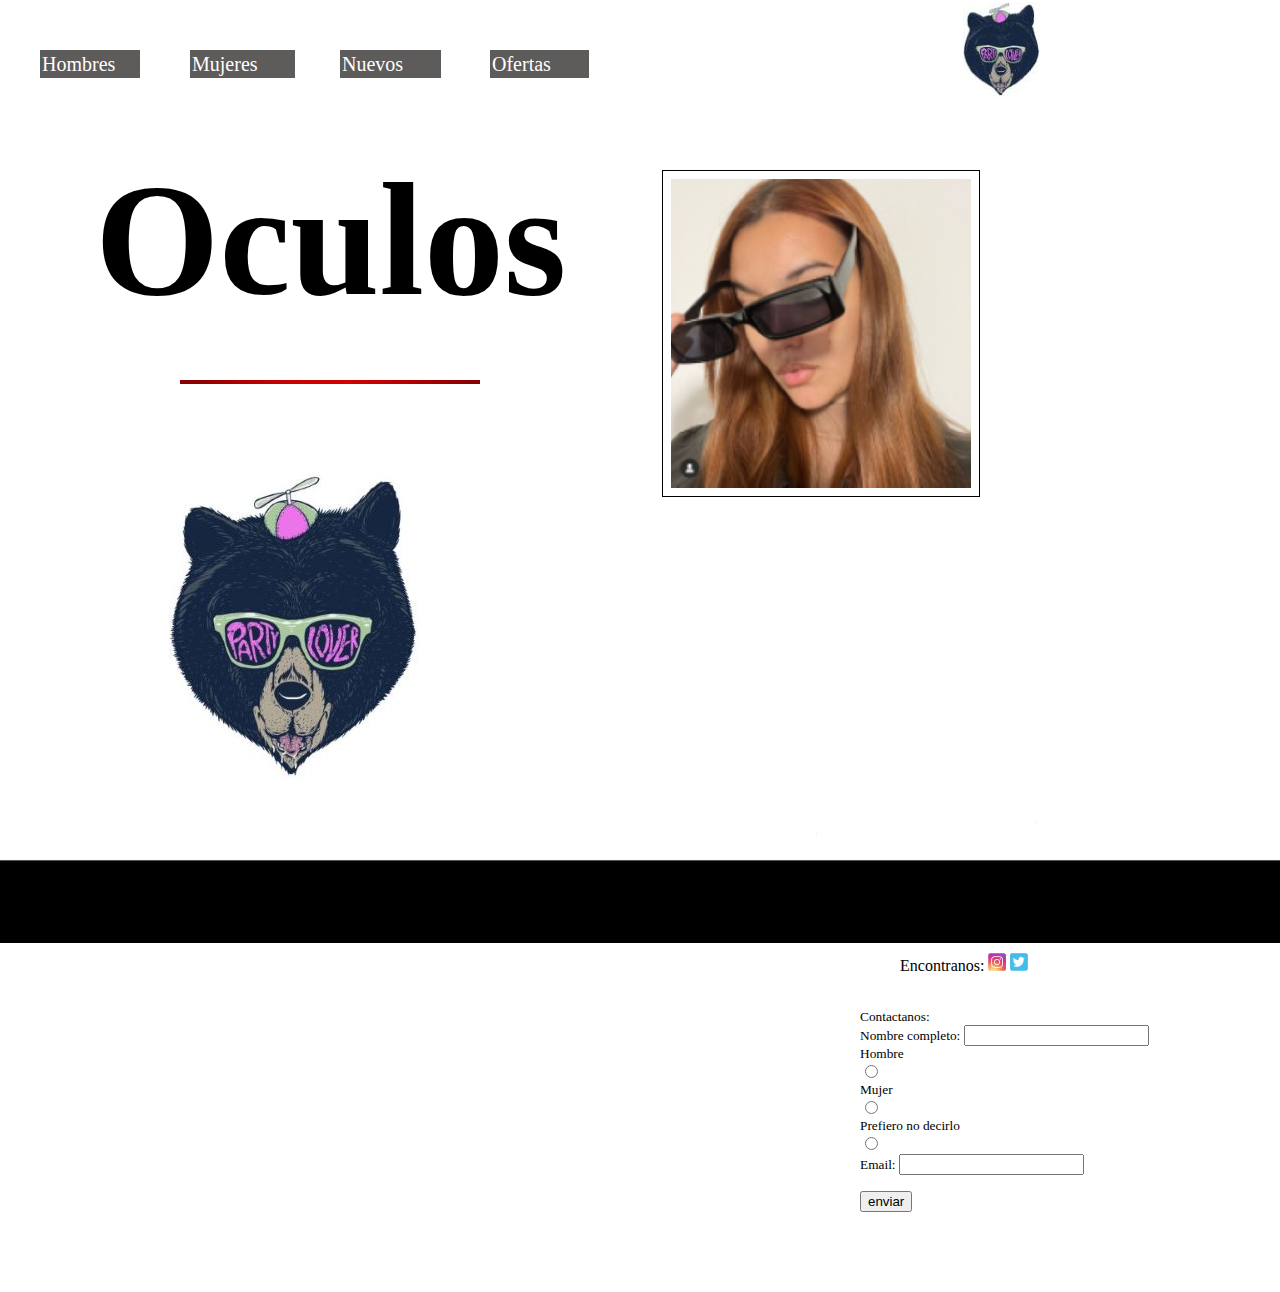
==== index.html @ 780d2036 "Primer commit" ====
<!DOCTYPE html>
<html lang="es">
<head>
    <meta charset="UTF-8">
    <meta http-equiv="X-UA-Compatible" content="IE=edge">
    <meta name="viewport" content="width=device-width, initial-scale=1.0">
    <title>Oculos</title>
    <link rel="stylesheet" href="style.css"/>
    <link rel="stylesheet" type="text oculos" href="//fonts.googleapis.com/css?family=EB+Garamond" />
</head>
<body>  
  <div id="fondoDegrade">  
    <header>
       <div><nav class="menuDeBusquedaPadre">
            <ul><a href="./Paginas/hombres.html"class="menuDeBusqueda" id="menuDeBusqueda-hombres">Hombres</a></ul>
           <ul> <a href="./Paginas/mujere.html"class="menuDeBusqueda"id="menuDeBusqueda-mujeres">Mujeres </a></ul>
           <ul> <a href="./Paginas/nuevos.html"class="menuDeBusqueda"id="menuDeBusqueda-nuevos">Nuevos</a></ul>
            <ul><a href="./Paginas/ofertas.html"class="menuDeBusqueda"id="menuDeBusqueda-ofertas">Ofertas</a></p></ul>
            <ul><img src="./fotos/logo oculos.jpeg" id="logoOculos"></ul>
            <ul class="carritoEscrito">Tu carrito:</ul>
            <ul><a href="./Paginas/carrito.html" id="elCarrito"><img src="./fotos/carritochico.png"></a></ul>
            <header>
        </nav> </div>

        <div class="indexGrande">
        <h1><b> Oculos </b></h1>
        <h2> <img src="./fotos/imagen roja.jpg" class="subrayadoRojo" class="subrayadoEfecto"></h2>
        <h3> <img src="fotos/logo oculos - grande}.jpeg" class="logoGrande"></h3>
        </div>
   
             <h2><img src="./fotos/probando.png"class="chicaPortada"></h2> 
      </header>
    <footer>
        <img src="./fotos/linea negra fina.png" class="lineaFina">
        <nav class="contacto">
            <ul> Encontranos: <a href="https://www.instagram.com/"><img src="./fotos/ig chico.png"class="fotoig"></a>          
                                        <a href="https://twitter.com/?lang=es"><img src="./fotos/twiter chico.png"></a></ul> 
                <br> 
               <small class="contactoBajo">Contactanos:
                <form>
                  Nombre completo:  <input name="Nombre" class="nombreEfecto"/>
                    <div>Hombre</div>
                    <input type="radio"name="sexo"value="hombres"/>
                    <div>Mujer</div>
                    <input type="radio"name="sexo"value="muejer"/>
                    <div>Prefiero no decirlo</div>
                    <input type="radio"name="sexo"value="prefiero no decirlo"/>
                 <br>
                    Email:                   <input name="mail" class="mailEfecto">
                    <br>
                    <br>
                    <input type="submit"value="enviar"/>
                  
                </form></small>
            

            </ul>
        </nav>
    </footer>
  </div>
</body>

</html>
---- style.css ----
body{overflow-x: hidden; display: grid;margin: 0;
}
ul{list-style-type: none; display: grid;
}
ul{ font-family: Georgia, Times, "Times New Roman", serif;display: inline-block; 
}
#menuDeBusqueda-hombres{padding-right: 25px; text-decoration: none;position:relative;top: 37px;
}    
#menuDeBusqueda-mujeres{position: relative;top:37px
}
#menuDeBusqueda-ofertas{position: relative;top:37px
}
#menuDeBusqueda-nuevos{position: relative;top:37px
}

h1{font-family: "EB Garamond";font-size:160px;position:relative;bottom: 62px; left: 95px; display: grid;}

.menuDeBusqueda{color:white;background-color: rgb(94, 91, 91);
     padding: 3px 1cm 3px 2px;font-size: 20px; text-decoration: none;
}
.logoGrande{position: relative;left: 169px;bottom: 160px   ;
}
#logoOculos{position:absolute;bottom: 6px;right: 460px;
}
.subrayadoRojo{position: relative;left: 180px;;
}

.padreAnteojos{ display: grid; grid-template-columns: 110px 600px 600px ; grid-template-rows: auto;align-items: center;justify-items: center; 
}
.menuDeBusquedaPadre{background-image:url(https://static.elcorreo.com/www/multimedia/202006/07/media/cortadas/opi-portocarrero-kLeC-U110431176796zMD-1248x770@El%20Correo.jpg);background-repeat: repeat;
          color: white; ; background-size: cover ;position:sticky;
          display: grid;grid-template-columns: 150px 150px 150px 150px 150px 150px 150px;
}
.indexGrande{display: grid;grid-template-rows: 250px 260px 210px;}     
.chicaPortada{border-style: solid;border-color: black;border-width: 1px;;padding: 8px;position:absolute ;top: 170px;right: 300px;
}
.carritoEscrito{position: relative;left: 300px;top: 40px;
}
#elCarrito{position: relative;top: 15px;left: 230px
}
.lineaFina{position: relative;bottom: 70px;
}
.contacto{display: grid;grid-template-rows: auto;position: relative;bottom:80px; left: 860px;
}
header{display: grid;}
#background{background: rgb(233,207,111);background: linear-gradient(90deg, rgba(233,207,111,1) 37%, rgba(230,246,219,1) 100%);}


@media screen and (min-width: 1100px){body{overflow-x: hidden; display: grid;
}
ul{list-style-type: none; display: grid;
}
ul{ font-family: Georgia, Times, "Times New Roman", serif;display: inline-block; 
}
#menuDeBusqueda-hombres{padding-right: 25px; text-decoration: none;position:relative;top: 37px;
}    
#menuDeBusqueda-mujeres{position: relative;top:37px
}
#menuDeBusqueda-ofertas{position: relative;top:37px
}
#menuDeBusqueda-nuevos{position: relative;top:37px
}


h1{font-family: "EB Garamond";font-size:160px;position:relative;bottom: 62px; left: 95px; display: grid;height: auto;width: auto;
}
h1{transition: all 2s;
}
h1:hover{;transform: rotate(5deg);}

.menuDeBusqueda{color:white;background-color: rgb(94, 91, 91);
     padding: 3px 1cm 3px 2px;font-size: 20px; text-decoration: none;
}
.logoGrande{position: relative;left: 169px;bottom: 160px   ;
}
#logoOculos{position:absolute;bottom: 6px;right: 460px;animation-name: efectoLogo;animation-iteration-count: 1;animation-timing-function: ease;animation-duration: 3s;animation-delay: 3s;
}
@keyframes efectoLogo{0%{width:10px}
80%{width: 75px;}
100%{width: auto;}
}
.subrayadoRojo{position: relative;left: 180px;height: auto;width: auto ;
}
.subrayadoRojo{transform: translate(0px,-10px);}
.padreAnteojos{ display: grid; grid-template-columns: 110px 600px 600px ; grid-template-rows: auto;align-items: center;justify-items: center; 
}
.menuDeBusquedaPadre{background-image:url(https://static.elcorreo.com/www/multimedia/202006/07/media/cortadas/opi-portocarrero-kLeC-U110431176796zMD-1248x770@El%20Correo.jpg);background-repeat: repeat;
          color: white; ; background-size: cover ;position:sticky;
          display: grid;grid-template-columns: 150px 150px 150px 150px 150px 150px 150px;
}
.indexGrande{display: grid;grid-template-rows: 250px 260px 210px;}     
.chicaPortada{border-style: solid;border-color: black;border-width: 1px;;padding: 8px;position:absolute ;top: 170px;right: 300px;
}
.carritoEscrito{position: relative;left: 300px;top: 40px;
}
#elCarrito{position: relative;top: 15px;left: 230px
}
.lineaFina{position: relative;bottom: 70px; z-index: -1;
}
.contacto{display: grid;grid-template-rows: auto;position: relative;bottom:80px; left: 860px;
}
input:focus{width: 100px;height: 30px;font-size: 16px;}
header{display: grid;}}
     







@media screen and (max-width: 420px)
{body{overflow-x: hidden;}
.menuDeBusquedaPadre{display: grid;grid-template-columns: 140px 180px;grid-template-rows: 40px;}
.carritoEscrito{position: absolute;left: 15px;top: 145px;font-size: 20px}
#elCarrito{position: ;left: 17px; top: 15px;}
h1{font-family: "EB Garamond";font-size:90px;position:relative;bottom: 1px; left: 8px; display: grid;}
#logoOculos{position: absolute;top: 222px; right: 1136px;}
.logoGrande{position:relative;left: 1000px;}
.chicaPortada{position: absolute;left: 30px;top: 450px;}
.subrayadoRojo{position: relative;left:10px;bottom: 120px;}
.contacto{position: relative;left: 65px;}
}
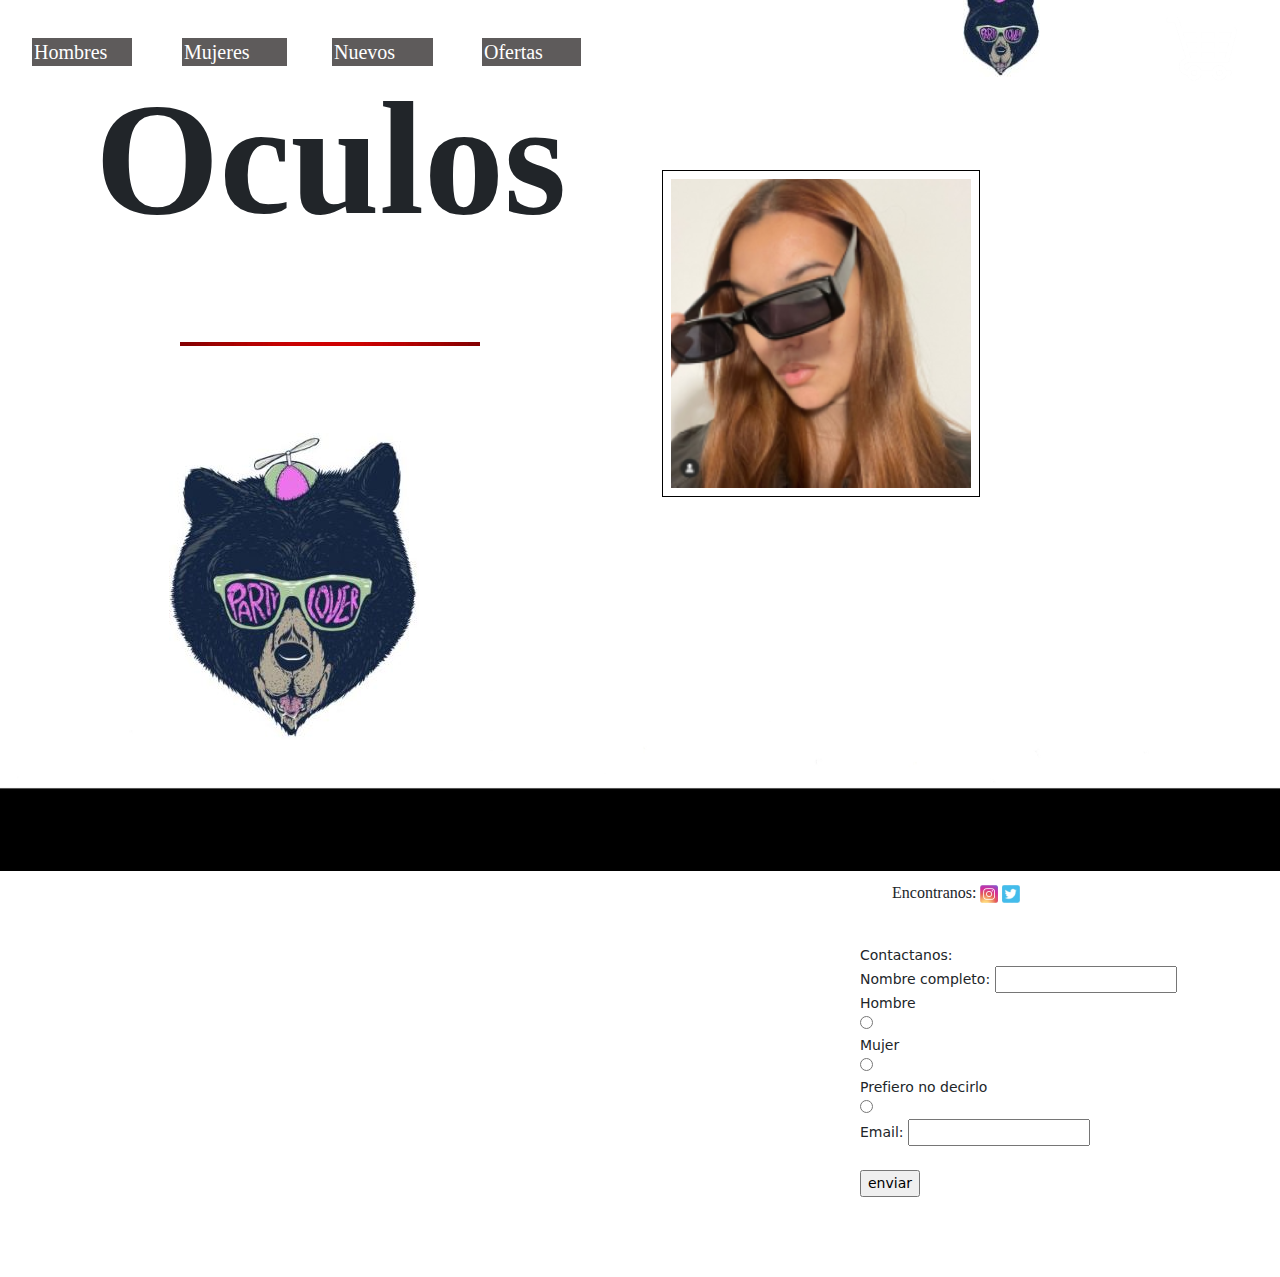
==== commit 7554b0bc: "arranco bootstrap" ====
--- a/index.html
+++ b/index.html
@@ -5,11 +5,11 @@
     <meta http-equiv="X-UA-Compatible" content="IE=edge">
     <meta name="viewport" content="width=device-width, initial-scale=1.0">
     <title>Oculos</title>
-    <link rel="stylesheet" href="style.css"/>
+    <link rel="stylesheet" href="https://cdn.jsdelivr.net/npm/bootstrap@5.2.0-beta1/dist/css/bootstrap.min.css"/>
+    <link rel="stylesheet" href="css/style.css"/>
     <link rel="stylesheet" type="text oculos" href="//fonts.googleapis.com/css?family=EB+Garamond" />
 </head>
 <body>  
-  <div id="fondoDegrade">  
     <header>
        <div><nav class="menuDeBusquedaPadre">
             <ul><a href="./Paginas/hombres.html"class="menuDeBusqueda" id="menuDeBusqueda-hombres">Hombres</a></ul>
@@ -29,8 +29,8 @@
         </div>
    
              <h2><img src="./fotos/probando.png"class="chicaPortada"></h2> 
-      </header>
-    <footer>
+        </header>
+       <footer>
         <img src="./fotos/linea negra fina.png" class="lineaFina">
         <nav class="contacto">
             <ul> Encontranos: <a href="https://www.instagram.com/"><img src="./fotos/ig chico.png"class="fotoig"></a>          
@@ -46,18 +46,22 @@
                     <div>Prefiero no decirlo</div>
                     <input type="radio"name="sexo"value="prefiero no decirlo"/>
                  <br>
-                    Email:                   <input name="mail" class="mailEfecto">
+                <div class="form-group">
+                  <label for="mail">Email:</label>
+                                     <input name="mail" class="mailEfecto">
                     <br>
                     <br>
                     <input type="submit"value="enviar"/>
                   
-                </form></small>
+                  </form></small>
+                 </div>
             
 
             </ul>
-        </nav>
+       </nav>
     </footer>
-  </div>
+  
+  <script src="https://cdn.jsdelivr.net/npm/bootstrap@5.2.0-beta1/dist/js/bootstrap.bundle.min.js"></script>
 </body>
 
 </html>--- a/css/style.css
+++ b/css/style.css
@@ -0,0 +1,79 @@
+body{margin: 0%;}
+
+@media screen and (min-width: 1100px){body{overflow-x: hidden; display: grid;
+}
+ul{list-style-type: none; display: grid;
+}
+ul{ font-family: Georgia, Times, "Times New Roman", serif;display: inline-block; 
+}
+#menuDeBusqueda-hombres{padding-right: 25px; text-decoration: none;position:relative;top: 37px;
+}    
+#menuDeBusqueda-hombres:hover{font-size: 22px; text-decoration: none;}
+#menuDeBusqueda-mujeres{position: relative;top:37px
+}
+#menuDeBusqueda-mujeres:hover{font-size: 22px;}
+#menuDeBusqueda-ofertas{position: relative;top:37px
+}
+#menuDeBusqueda-ofertas:hover{font-size: 22px;}
+
+#menuDeBusqueda-nuevos{position: relative;top:37px
+}
+#menuDeBusqueda-nuevos:hover{font-size: 22px;}
+
+h1{font-family: "EB Garamond";font-size:160px;position:relative;bottom: 20px; left: 95px; display: grid;height: auto;width: auto;
+}
+
+
+.menuDeBusqueda{color: white;background-color: rgb(94, 91, 91);
+     padding: 3px 1cm 3px 2px;font-size: 20px; text-decoration: none;
+}
+.logoGrande{position: relative;left: 169px;bottom: 160px   ;
+}
+#logoOculos{position:absolute;bottom: 6px;right: 460px;animation-name: efectoLogo;animation-iteration-count: 1;animation-timing-function: ease;animation-duration: 3s;animation-delay: 3s;
+}
+@keyframes efectoLogo{10%{width:10px}
+80%{width: 75px;}
+100%{width: auto;}
+}
+.subrayadoRojo{position: relative;left: 180px;height: auto;width: auto ;
+}
+.subrayadoRojo{transform: translate(0px,-10px);}
+.padreAnteojos{ display: grid; grid-template-columns: 110px 600px 600px ; grid-template-rows: auto;align-items: center;justify-items: center; 
+}
+.menuDeBusquedaPadre{background-image:url(https://static.elcorreo.com/www/multimedia/202006/07/media/cortadas/opi-portocarrero-kLeC-U110431176796zMD-1248x770@El%20Correo.jpg);background-repeat: repeat; background-position-y: center;px;
+          color: white; ; background-size: cover ;position: sticky;
+          display: grid;grid-template-columns: 150px 150px 150px 150px 150px 150px 150px;
+}
+.indexGrande{display: grid;grid-template-rows: 250px 260px 210px;}     
+.chicaPortada{border-style: solid;border-color: black;border-width: 1px;;padding: 8px;position:absolute ;top: 170px;right: 300px;
+}
+.carritoEscrito{position: relative;left: 300px;top: 40px;
+}
+#elCarrito{position: relative;top: 15px;left: 230px
+}
+.lineaFina{position: relative;bottom: 90px; z-index: -1;
+}
+.contacto{display: grid;grid-template-rows: auto;position: relative;bottom:80px; left: 860px;
+}
+input:focus{width: 100px;height: 30px;font-size: 16px;}
+header{display: grid;}}
+     
+
+
+
+
+
+
+
+@media screen and (max-width: 420px)
+{body{overflow-x: hidden;}
+.menuDeBusquedaPadre{display: grid;grid-template-columns: 140px 180px;grid-template-rows: 40px;}
+.carritoEscrito{position: absolute;left: 15px;top: 145px;font-size: 20px}
+#elCarrito{position: ;left: 17px; top: 15px;}
+h1{font-family: "EB Garamond";font-size:90px;position:relative;bottom: 1px; left: 8px; display: grid;}
+#logoOculos{position: absolute;top: 222px; right: 1136px;}
+.logoGrande{position:relative;left: 1000px;}
+.chicaPortada{position: absolute;left: 30px;top: 450px;}
+.subrayadoRojo{position: relative;left:10px;bottom: 120px;}
+.contacto{position: relative;left: 65px;}
+}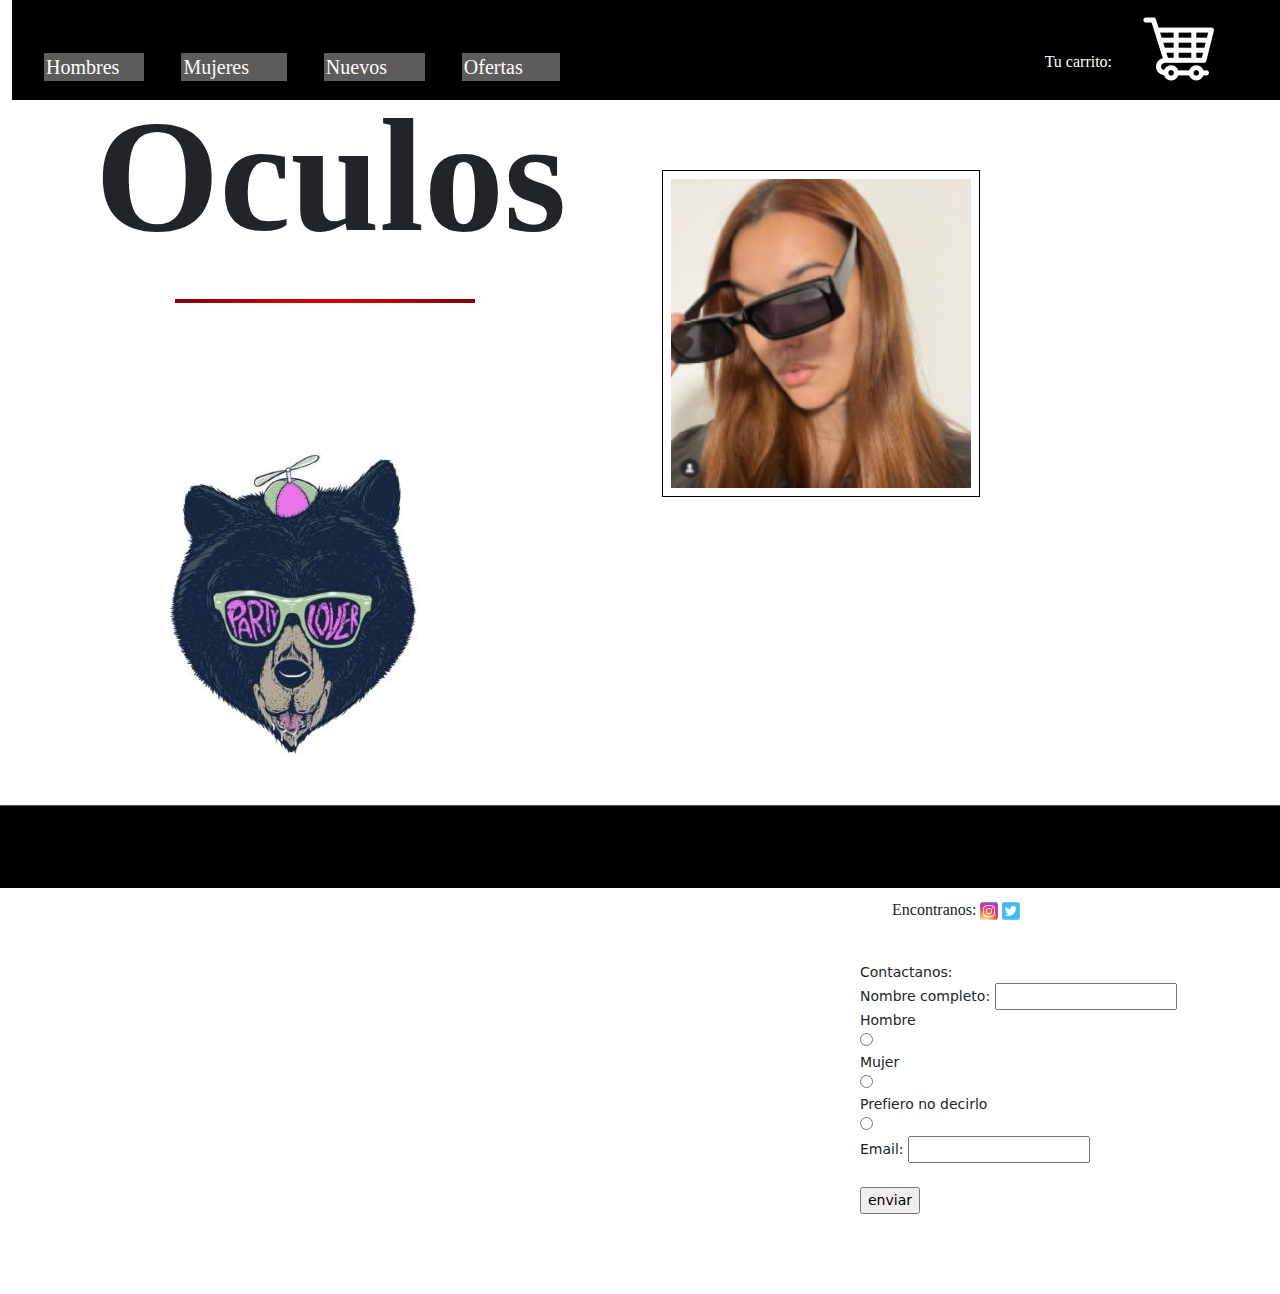
==== commit 2e9c455a: "Ya con bootstrap" ====
--- a/index.html
+++ b/index.html
@@ -11,7 +11,10 @@
 </head>
 <body>  
     <header>
-       <div><nav class="menuDeBusquedaPadre">
+      <div class="container-fluid">
+        <div style="height: 100px; background-color:black;">
+  <div><nav class="menuDeBusquedaPadre" >
+         </div>
             <ul><a href="./Paginas/hombres.html"class="menuDeBusqueda" id="menuDeBusqueda-hombres">Hombres</a></ul>
            <ul> <a href="./Paginas/mujere.html"class="menuDeBusqueda"id="menuDeBusqueda-mujeres">Mujeres </a></ul>
            <ul> <a href="./Paginas/nuevos.html"class="menuDeBusqueda"id="menuDeBusqueda-nuevos">Nuevos</a></ul>
@@ -19,9 +22,10 @@
             <ul><img src="./fotos/logo oculos.jpeg" id="logoOculos"></ul>
             <ul class="carritoEscrito">Tu carrito:</ul>
             <ul><a href="./Paginas/carrito.html" id="elCarrito"><img src="./fotos/carritochico.png"></a></ul>
-            <header>
-        </nav> </div>
-
+            <ul> <div ></div></ul> 
+            <header>     
+     </nav> </div>
+      </div>
         <div class="indexGrande">
         <h1><b> Oculos </b></h1>
         <h2> <img src="./fotos/imagen roja.jpg" class="subrayadoRojo" class="subrayadoEfecto"></h2>
--- a/css/style.css
+++ b/css/style.css
@@ -6,6 +6,7 @@
 }
 ul{ font-family: Georgia, Times, "Times New Roman", serif;display: inline-block; 
 }
+
 #menuDeBusqueda-hombres{padding-right: 25px; text-decoration: none;position:relative;top: 37px;
 }    
 #menuDeBusqueda-hombres:hover{font-size: 22px; text-decoration: none;}
@@ -18,38 +19,36 @@
 
 #menuDeBusqueda-nuevos{position: relative;top:37px
 }
-#menuDeBusqueda-nuevos:hover{font-size: 22px;}
-
-h1{font-family: "EB Garamond";font-size:160px;position:relative;bottom: 20px; left: 95px; display: grid;height: auto;width: auto;
+#menuDeBusqueda-nuevos:hover{font-size: 22px;
 }
-
-
+.carritoEscrito{position: relative;left: 410px;top: 30px; color: white;
+}
+#elCarrito{position: relative;top: 15px;left: 400px
+}
+#logoOculos{position:absolute;bottom: 555px;right: 358px;animation-name: efectoLogo;animation-iteration-count: 1;animation-timing-function: ease;animation-duration: 3s;animation-delay: 3s;
+}
 .menuDeBusqueda{color: white;background-color: rgb(94, 91, 91);
      padding: 3px 1cm 3px 2px;font-size: 20px; text-decoration: none;
 }
+h1{font-family: "EB Garamond";font-size:160px;position:relative;bottom: 20px; left: 95px; display: grid;height: auto;width: auto;
+}
 .logoGrande{position: relative;left: 169px;bottom: 160px   ;
-}
-#logoOculos{position:absolute;bottom: 6px;right: 460px;animation-name: efectoLogo;animation-iteration-count: 1;animation-timing-function: ease;animation-duration: 3s;animation-delay: 3s;
 }
 @keyframes efectoLogo{10%{width:10px}
 80%{width: 75px;}
 100%{width: auto;}
 }
-.subrayadoRojo{position: relative;left: 180px;height: auto;width: auto ;
+.subrayadoRojo{position: relative;left: 175px; bottom:60px;height: auto;width: auto ;
 }
-.subrayadoRojo{transform: translate(0px,-10px);}
-.padreAnteojos{ display: grid; grid-template-columns: 110px 600px 600px ; grid-template-rows: auto;align-items: center;justify-items: center; 
+.subrayadoRojo{transform: translate(0px,-10px);
 }
-.menuDeBusquedaPadre{background-image:url(https://static.elcorreo.com/www/multimedia/202006/07/media/cortadas/opi-portocarrero-kLeC-U110431176796zMD-1248x770@El%20Correo.jpg);background-repeat: repeat; background-position-y: center;px;
+.menuDeBusquedaPadre{
           color: white; ; background-size: cover ;position: sticky;
-          display: grid;grid-template-columns: 150px 150px 150px 150px 150px 150px 150px;
+          display: grid;grid-template-columns: 150px 150px 150px 150px 150px 150px 150px; 
 }
-.indexGrande{display: grid;grid-template-rows: 250px 260px 210px;}     
+.indexGrande{display: grid;grid-template-rows: 250px 260px 210px;
+}     
 .chicaPortada{border-style: solid;border-color: black;border-width: 1px;;padding: 8px;position:absolute ;top: 170px;right: 300px;
-}
-.carritoEscrito{position: relative;left: 300px;top: 40px;
-}
-#elCarrito{position: relative;top: 15px;left: 230px
 }
 .lineaFina{position: relative;bottom: 90px; z-index: -1;
 }
